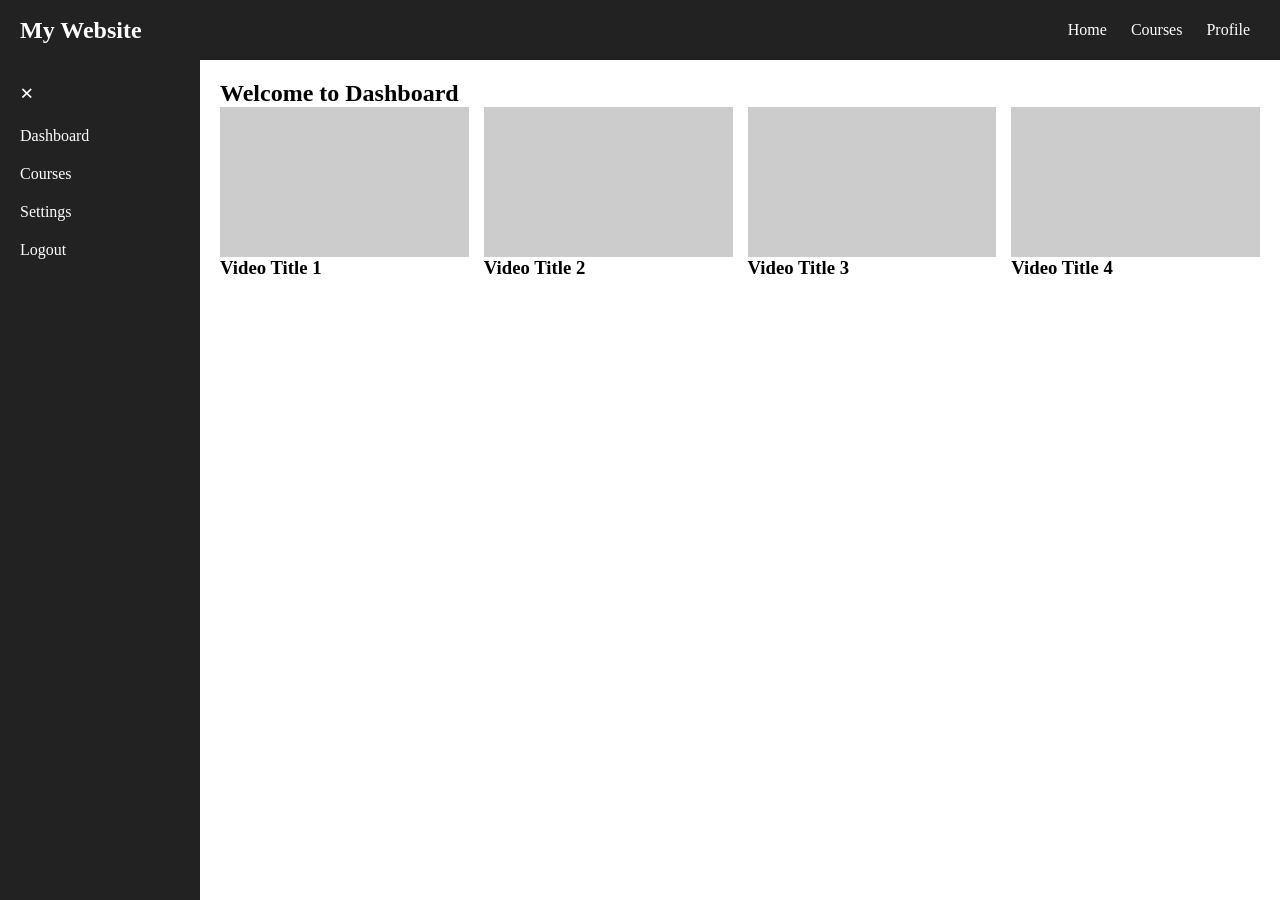
==== index.html @ c302c79f "second commit" ====
<!doctype html>
<html>
  <head>
    <style>
      * {
        margin: 0;
        padding: 0;
        box-sizing: border-box;
      }

      header {
        height: 60px;
        background: #222;
        color: white;
        display: flex;
        align-items: center;
        justify-content: space-between;
        padding: 0 20px;
      }

      header a {
        color: white;
        text-decoration: none;
        margin: 10px;
      }

      /* SIDEBAR */
      .sidebar {
        position: fixed;
        top: 60px;
        left: 0;
        width: 200px;
        height: 100%;
        background: #222;
        color: white;
        padding: 20px;
      }

      .sidebar a {
        display: block;
        color: white;
        text-decoration: none;
        margin: 20px 0;
      }

      /* MAIN CONTENT */
      .main {
        margin-left: 200px;
        padding: 20px;
      }

      /* BOXES */
      .container {
        display: grid;
        grid-template-columns: repeat(4, 1fr);
        gap: 15px;
      }

      .box {
        background: #ccc;
        height: 150px;
        padding: 10px;
      }

      /* RESPONSIVE */
      @media (max-width: 700px) {
        .container {
          grid-template-columns: repeat(2, 1fr);
        }
      }
    </style>
  </head>

  <body>
    <header>
      <h2>My Website</h2>

      <nav>
        <a href="#">Home</a>
        <a href="#">Courses</a>
        <a href="#">Profile</a>
      </nav>
    </header>

    <div class="sidebar">
      <h2>×</h2>
      <a href="#">Dashboard</a>
      <a href="#">Courses</a>
      <a href="#">Settings</a>
      <a href="#">Logout</a>
    </div>

    <div class="main">
      <h2>Welcome to Dashboard</h2>

      <div class="container">
        <div>
          <div class="box"></div>
          <h3>Video Title 1</h3>
        </div>

        <div>
          <div class="box"></div>
          <h3>Video Title 2</h3>
        </div>

        <div>
          <div class="box"></div>
          <h3>Video Title 3</h3>
        </div>

        <div>
          <div class="box"></div>
          <h3>Video Title 4</h3>
        </div>
      </div>
    </div>
  </body>
</html>
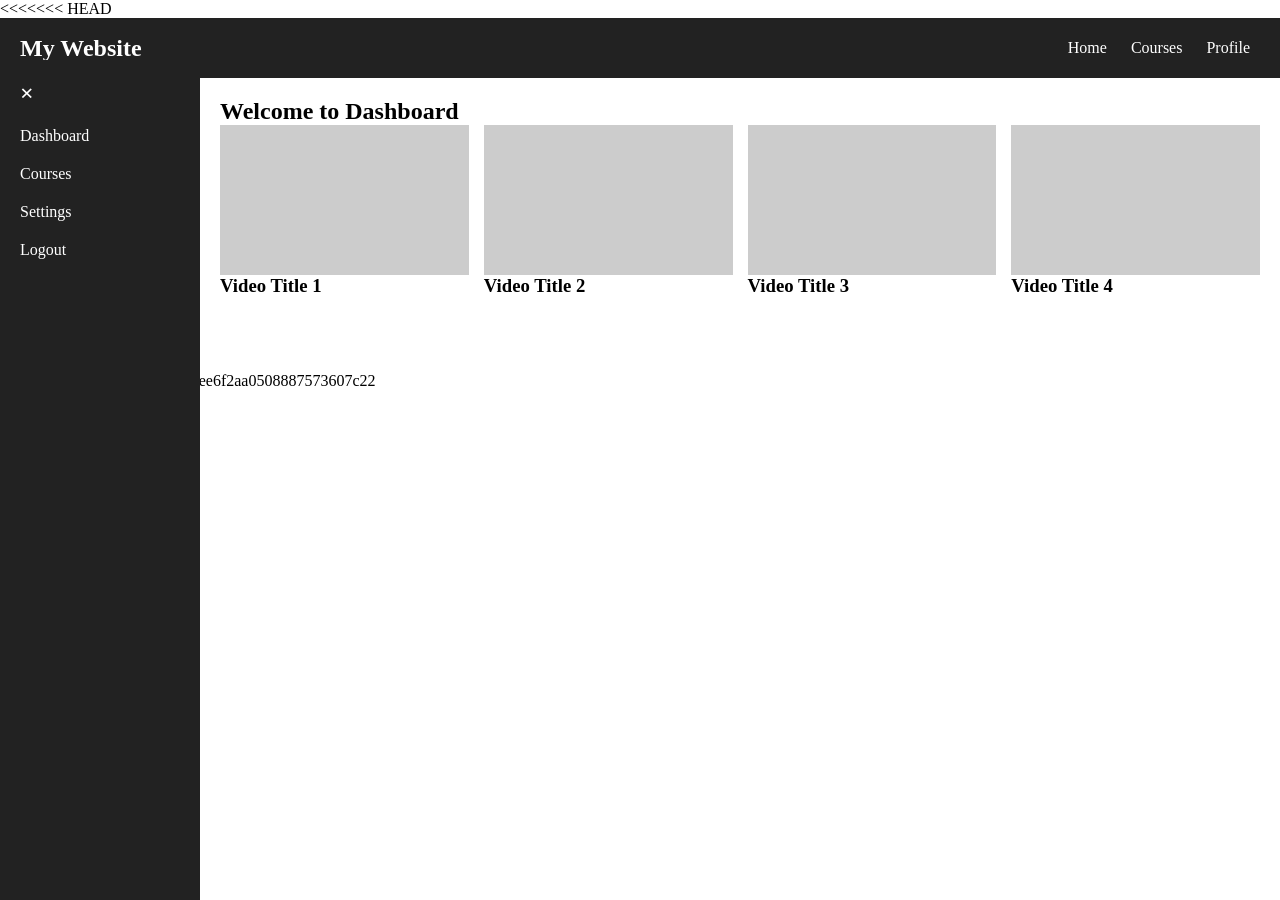
==== commit 0eec5d93: "Merge remote and local code" ====
--- a/index.html
+++ b/index.html
@@ -1,3 +1,4 @@
+<<<<<<< HEAD
 <!doctype html>
 <html>
   <head>
@@ -117,3 +118,17 @@
     </div>
   </body>
 </html>
+=======
+<!DOCTYPE html>
+<html>
+<head>
+<title>My First Git Project</title>
+</head>
+
+<body>
+
+<h1>Hello GitHub</h1>
+
+</body>
+</html>
+>>>>>>> d09c4b89d52f5d47cee6f2aa0508887573607c22
